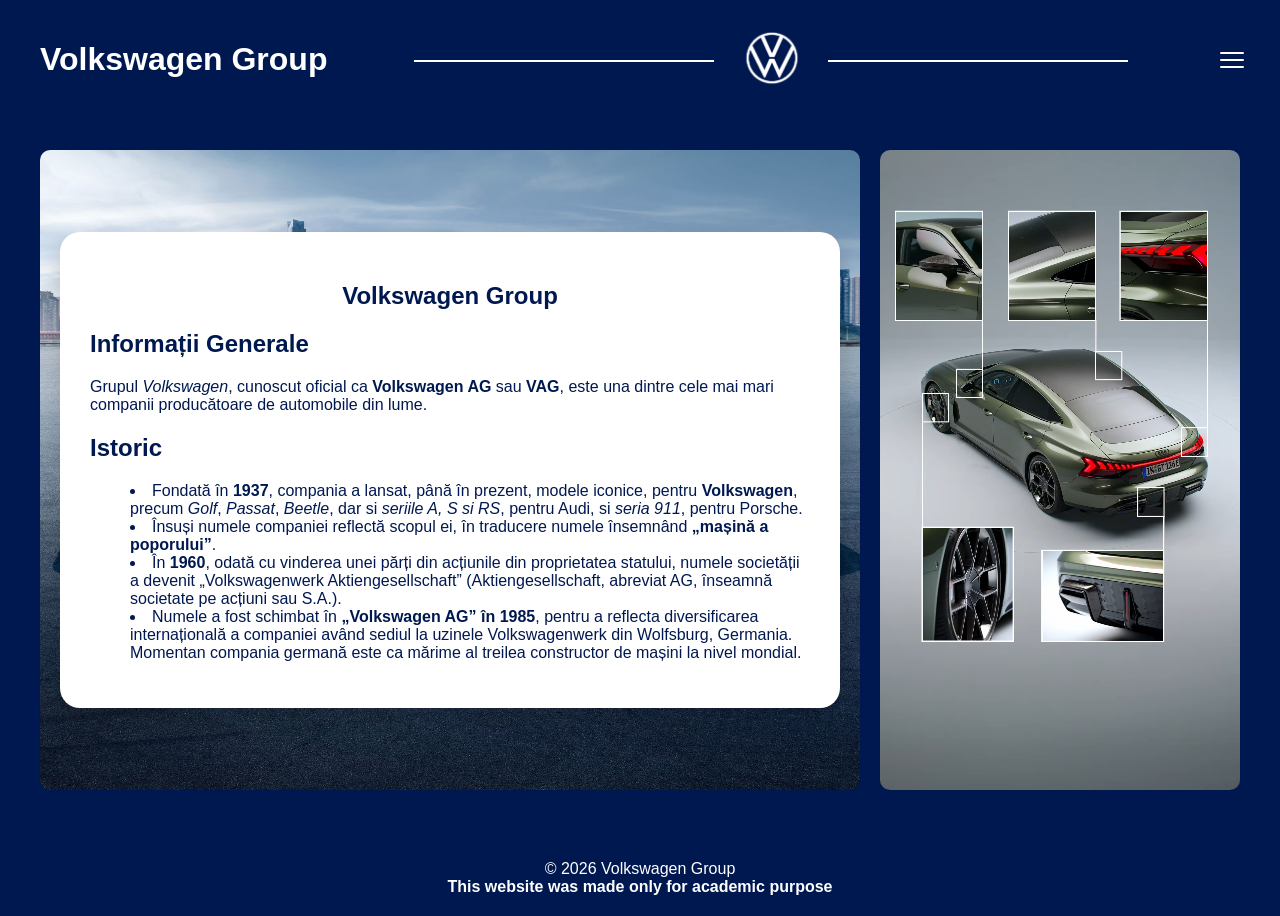
==== continut/index.html @ b28b8e88 "update" ====
<!DOCTYPE html>
<html lang="ro">
<head>
    <meta charset="UTF-8">
    <title>Volkswagen Group</title>
    <link rel="stylesheet" href="css/stil.css">
    <link rel="stylesheet" href="css/inregistrare.css">
</head>
<body onload="actualizareNav(); schimbaContinut('acasa');">
    <header>
        <a style="cursor:pointer;" onclick="schimbaContinut('acasa')"><h1>Volkswagen Group</h1></a>
        <div class="logo">
            <a style="cursor:pointer;" onclick="schimbaContinut('acasa')">
                <img src="imagini/Volkswagen-Logo.png" alt="Logo">
            </a>
        </div>
        <button class="hamburger" id="nav-btn">
            <span></span><span></span><span></span>
        </button>
    </header>

    <nav id="nav-menu">
        <a style="cursor:pointer;" onclick="schimbaContinut('acasa')">Acasă</a>
        <a style="cursor:pointer;" onclick="schimbaContinut('despre')">Despre</a>
        <a style="cursor:pointer;" onclick="schimbaContinut('video')">Video</a>
        <a style="cursor:pointer;" onclick="schimbaContinut('inregistreaza', 'js/inregistrare.js', 'initInregistrare')">Înregistrează</a>
        <a style="cursor:pointer;" onclick="schimbaContinut('invat', 'js/script.js', 'initPaginaInvat')">Învăț</a>
        <a style="cursor:pointer;" onclick="schimbaContinut('desen')">Desen</a>
        <a style="cursor:pointer;" onclick="schimbaContinut('persoane', 'js/persoane.js', 'incarcaPersoane')">Persoane</a>
        <a style="cursor:pointer;" onclick="schimbaContinut('verifica', 'js/verifica.js')">Verifică</a>
    </nav>

    <main id="continut">
    </main>

    <footer>
        &#169; 2026 Volkswagen Group<br>
        <strong>This website was made only for academic purpose</strong>
    </footer>

    <script src="js/script.js"></script>
</body>
</html>
---- continut/css/stil.css ----
/* ==== GENERAL ==== */
* {
    box-sizing: border-box;
}

@font-face 
{
    font-family: 'VW Text';
    src: url('/font/VWHead-Regular.otf') format('opentype');
    font-weight: normal;
    font-style: normal;
}

* 
{
    font-family: 'VW Text', sans-serif;
}

/* ---- header ---- */
header 
{
    display: flex;
    align-items: center;
    justify-content: space-between;
    padding: 15px 25px;
    color: white;
    position: sticky;
    top: 0;
    z-index: 1000;
    background-color: rgba(0, 24, 80);
}

header h1 
{
    margin-left: 10px;
}

.logo 
{
    position: relative;
    display: flex;
    align-items: center;
}

.logo img 
{
    height: 60px;
    padding: 0 20px;
}

.logo::before, 
.logo::after 
{
    content: "";
    position: absolute;
    top: 50%;
    width: 300px;
    height: 2px;
    background: white;
}

.logo::before 
{
    right: 100%;
}

.logo::after 
{
    left: 100%;
}

/* ---- hamburger ---- */
.hamburger 
{
    background: none;
    border: none;
    cursor: pointer;
    display: flex;
    flex-direction: column;
    gap: 5px;
    padding: 6px;
    border-radius: 6px;
    transition: background 0.2s;
}

.hamburger:hover 
{
    background: rgba(255, 255, 255, 0.1);
}

.hamburger span 
{
    display: block;
    width: 24px;
    height: 2px;
    background: white;
    border-radius: 2px;
    transition: transform 0.3s, opacity 0.3s;
}

.hamburger.open span:nth-child(1) 
{
    transform: translateY(7px) rotate(45deg);
}

.hamburger.open span:nth-child(2) 
{
    opacity: 0;
}

.hamburger.open span:nth-child(3) 
{
    transform: translateY(-7px) rotate(-45deg);
}

/* ---- nav ---- */
nav 
{
    background-color: rgb(0, 18, 60);
    display: flex;
    align-items: center;
    justify-content: center;
    gap: 8px;
    padding: 0 20px;
    height: 0;
    overflow: hidden;
    transition: height 0.3s ease;
    position: sticky;
    top: 70px;
    z-index: 999;
}

nav.open 
{
    height: 44px;
}

nav a 
{
    color: rgba(255, 255, 255, 0.75);
    text-decoration: none;
    font-size: 14px;
    padding: 6px 14px;
    border-radius: 4px;
    transition: background 0.2s, color 0.2s;
    white-space: nowrap;
}

nav a:hover 
{
    background: rgba(255, 255, 255, 0.1);
    transition: ease-in-out 0.3s;
    color: white;
}

nav a.active 
{
    color: white;
    border-bottom: 2px solid white;
}

/* ---- body ---- */
body 
{
    background-color: rgba(0, 24, 80);
    color: rgba(0, 24, 80);
    margin: 0;
    padding: 5px;
}

/* ---- main layout ---- */
main, section.RegMain
{
    display: flex;
    gap: 5px;
    padding: 15px;
}

/* ---- sidebar ---- */
.LeftAside, .RightAside
{
    display: flex;
    flex-direction: column;
    gap: 20px;
    flex: 1;
}

.LeftAside img, .RightAside img
{
    width: 100%;
    height: 100%;
}

.LeftAside, 
.RightAside, 
.aside-menu 
{
    background-color: #f0f0f0;
    padding: 15px;
    border-radius: 10px;
    height: fit-content;
}

aside ul 
{
    list-style: none;
    padding: 0;
}

aside li 
{
    margin-bottom: 10px;
}

aside a 
{
    color: #001850;
    text-decoration: none;
    font-weight: bold;
}

/* ---- links ---- */
a 
{
    text-decoration: none;
    color: inherit;
}

/* ---- footer ---- */
footer 
{
    text-align: center;
    padding: 15px;
    background-color: rgba(0, 24, 80);
    color: white;
    margin-top: 20px;
    border-radius: 10px 10px 0 0;
}

/* ==== DESPRE ==== */
.flags 
{
    height: 30px;
    display: flex;
    justify-content: center;
}

.AboutContent 
{
    display: flex;
    margin: 10px auto;
    width: 95%;
    justify-content: center;
    flex: 1;
    background-color: #fff;
    border-radius: 15px;
    padding: 5px;
}

.AboutVAG 
{
    max-width: 800px;
    width: 100%;
    text-align: center;
}

.AboutVAG table 
{
    border-collapse: collapse;
    margin: 20px auto;
    width: 60%;
}

.AboutVAG table td 
{
    padding: 8px;
    text-align: left;
}

.continut section 
{
    margin-bottom: 25px;
}

.continut h2 
{
    color: #001850;
}

section h1, 
.AboutContent h1 
{
    text-align: center;
}

ol {
    padding-left: 0;
}

li {
    list-style-position: inside;
}

/* ==== INVAT ==== */
#sectiune_info, 
#sectiune_video, 
#sectiune_exercitii 
{
    background-color: #fff;
    margin: 10px;
    padding: 10px;
    border-radius: 30px;
}

/* ==== VIDEO CARDS ==== */
.VideoAbout
{
    background-color: #FFFFFF;
    border-radius: 10px;
    width: 100%;
}

.VideoAbout h1
{
    padding: 20px;
}

.video 
{
    display: flex;
    justify-content: center;
    gap: 20px;
    flex-wrap: wrap;
}

.video div 
{
    background-color: #fff;
    border-radius: 20px;
    padding: 20px;
    box-shadow: 0 10px 25px rgba(0,0,0,0.2);
    transition: 0.3s;
    z-index: 1;
    margin-bottom: 20px;
}

/* ==== NTH-CHILD SPECIFIC WIDTHS ==== */
.video div:nth-child(1) { width: 300px; z-index:1; }
.video div:nth-child(2) { width: 400px; z-index:1; }
.video div:nth-child(3) { width: 250px; z-index:1; }
.video div:nth-child(4) { width: 500px; z-index:1; }

.video div:nth-child(1):hover,
.video div:nth-child(2):hover,
.video div:nth-child(3):hover,
.video div:nth-child(4):hover
{
    transform: scale(1.03);
    box-shadow: 0 10px 25px rgba(0,24,80,0.4);
    z-index: 2;
}

.video iframe 
{
    width: 100%;
    height: 200px;
    border-radius: 10px;
}

/* ==== INDEX ==== */
.indexVW, 
.indexAside 
{
    margin: 0;
}

.indexVW 
{
    flex: 1;
    background: url("../imagini/VolkswagenGroupV2.jpg") center/cover no-repeat;
    padding: 0;
    transition: 1s ease-in-out;
}

.indexAside 
{
    width: 30%;
    min-width: 200px;
    border-radius: 10px;
    display: flex;
    flex-direction: column;
}

.indexAside video 
{
    width: 100%;
    height: 100%;
    object-fit: cover;
    border-radius: 10px;
}

@keyframes growHover 
{
    0% 
    {
        transform: scale(1);
        box-shadow: 0 5px 15px rgba(255,255,255,0);
        z-index: 1;
    }

    100% 
    {
        transform: scale(1.03);
        box-shadow: 0 15px 30px rgba(255,255,255,0.1);
        z-index: 2;
    }
}

.indexVW:hover, 
.indexAside video:hover 
{
    animation: growHover 0.3s forwards;
}

/* ==== CARDS ==== */
.card 
{
    background-color: #fff;
    border-radius: 20px;
    padding: 30px;
    width: 70%;
    max-width: 900px;
    box-shadow: 0 10px 25px rgba(0,0,0,0.2);
    flex: 1;
}

.card h1, 
.card h2 
{
    color: #001850;
}

/* ==== PRINCIPAL ==== */
.principal 
{
    display: flex;
    gap: 20px;
    padding: 20px;
    align-items: stretch;
}

.principal section 
{
    border-radius: 10px;
    display: flex;
    justify-content: center;
    align-items: center;
    padding: 20px;
}

/* ==== REGISTRATION ==== */
.RegMain 
{
    gap: 20px;
}

.center 
{
    flex: 2;
    display: flex;
    flex-direction: column;
    align-items: center;
}

.LeftAside h1, .RightAside h1, .RegTitle h1
{
    align-items: baseline;
}

.RegTitle, .RegContent
{
    width: 100%;
}

.RegTitle 
{
    background-color: #fff;
    border-radius: 15px;
    padding: 20px 5px;
    text-align: center;
    margin-bottom: 15px;
}

.RegContent 
{
    display: flex;
    justify-content: center;
    background-color: #fff;
    border-radius: 15px;
    padding: 20px 40px;
    max-width: 900px;
    box-shadow: 0 10px 25px rgba(0,24,80,0.2);
    flex-direction: column;
    gap: 10px;
    align-items: center;
}

.RegContent h2 
{
    color: #001850;
    margin-bottom: 15px;
    font-size: 22px;
    border-bottom: 2px solid #001850;
    padding-bottom: 5px;
}

.RegContent input, 
.RegContent select, 
.RegContent textarea 
{
    width: 100%;
    padding: 10px 12px;
    margin: 5px 0 15px;
    border: 1px solid #ccc;
    border-radius: 8px;
    font-size: 16px;
    box-sizing: border-box;
    transition: border-color 0.3s ease, box-shadow 0.3s ease, transform 0.2s ease;
}

.RegContent input:focus, 
.RegContent select:focus, 
.RegContent textarea:focus 
{
    border-color: #001850;
    outline: none;
    box-shadow: 0 0 5px rgba(0,24,80,0.3);
    transform: scaleX(1.01);
}

/* CSS3 - Custom outline on focus-visible */
.RegContent input:focus-visible,
.RegContent select:focus-visible,
.RegContent textarea:focus-visible
{
    outline: 3px solid rgba(0, 71, 171, 0.4);
    outline-offset: 2px;
}

.RegContent button 
{
    color: #fff;
    border: none;
    padding: 12px 25px;
    border-radius: 10px;
    font-size: 18px;
    cursor: pointer;
    transition: transform 0.2s ease, box-shadow 0.2s ease;
    align-self: center;
}

.checkbox-container
{
    display: flex;
    justify-content: start;
    gap: 8px;
}

.checkbox-container input 
{
    width: auto;
    margin: 5px;
}

/* CSS3 - Animated shimmer gradient on active submit button */
@keyframes shimmer 
{
    0%   { background-position: -200% center; }
    100% { background-position: 200% center; }
}

.RegContent button:not(:disabled) 
{
    background: linear-gradient(
        270deg,
        #001850,
        #0047ab,
        #001850,
        #0047ab
    );
    background-size: 300% auto;
    animation: shimmer 3s linear infinite;
}

/* Pseudo-class :hover on active button */
.RegContent button:not(:disabled):hover
{
    transform: translateY(-2px) scale(1.03);
    box-shadow: 0 8px 20px rgba(0, 24, 80, 0.35);
}

/* Pseudo-class :active on button */
.RegContent button:not(:disabled):active
{
    transform: translateY(0) scale(0.98);
    box-shadow: 0 2px 6px rgba(0, 24, 80, 0.2);
}

.RegContent button:disabled 
{
    background-color: #ccc;
    cursor: not-allowed;
}

textarea 
{
    resize: vertical;
}

/* Pseudo-element ::before on h2 inside form - decorative color bar */
.RegContent h2::before 
{
    content: "";
    display: inline-block;
    width: 6px;
    height: 1em;
    background: linear-gradient(180deg, #0047ab, #001850);
    border-radius: 3px;
    margin-right: 10px;
    vertical-align: middle;
}

/* Pseudo-element ::after - gradient separator after .FirstReg */
.FirstReg::after 
{
    content: "";
    display: block;
    width: 60%;
    height: 2px;
    background: linear-gradient(90deg, transparent, #001850, transparent);
    margin: 25px auto 20px;
    border-radius: 2px;
}

/* Pseudo-class :focus-within on field groups */
.FirstReg:focus-within,
.SecondReg:focus-within 
{
    box-shadow: 0 0 0 3px rgba(0, 71, 171, 0.12);
    border-radius: 12px;
    transition: box-shadow 0.3s ease;
}

/* Pseudo-classes :valid and :invalid on inputs */
.RegContent input:not([type="color"]):not([type="range"]):not([type="checkbox"]):valid 
{
    border-color: #2e7d32;
}

.RegContent input:not([type="color"]):not([type="range"]):not([type="checkbox"]):invalid:not(:placeholder-shown) 
{
    border-color: #c62828;
    box-shadow: 0 0 4px rgba(198, 40, 40, 0.3);
}

/* Labels - general styling */
.RegContent label:not(.checkbox-container) 
{
    display: block;
    font-size: 13px;
    font-weight: 600;
    color: #001850;
    margin-bottom: 3px;
    margin-top: 10px;
    letter-spacing: 0.4px;
    text-transform: uppercase;
}

/* Pseudo-element ::after on labels inside FirstReg - required asterisk */
.FirstReg label:not(.checkbox-container)::after 
{
    content: " *";
    color: #c62828;
    font-size: 12px;
}

/* CSS3 - fadeInUp animation on page load */
@keyframes fadeInUp 
{
    from 
    {
        opacity: 0;
        transform: translateY(30px);
    }
    to 
    {
        opacity: 1;
        transform: translateY(0);
    }
}

.RegTitle 
{
    animation: fadeInUp 0.6s ease 0.15s both;
}

.RegContent 
{
    animation: fadeInUp 0.6s ease 0.15s both;
}

/* CSS3 - Text gradient on h1 title */
.RegTitle h1 
{
    background: linear-gradient(90deg, #aab5cf 0%, #18326e 50%, #001850 100%);
    -webkit-background-clip: text;
    -webkit-text-fill-color: transparent;
    background-clip: text;
    text-shadow: none;
    font-size: 32px;
}

/* CSS3 - Filter and transition on aside images */
.LeftAside img,
.RightAside img 
{
    filter: brightness(0.95) saturate(0.9);
    transition: filter 0.4s ease, transform 0.4s ease;
    border-radius: 10px;
    object-fit: cover;
}

/* Pseudo-class :hover on aside images */
.LeftAside:hover img,
.RightAside:hover img 
{
    filter: brightness(1.05) saturate(1.1);
    transform: scale(1.02);
}

/* CSS3 - Styled range input */
input[type="range"] 
{
    -webkit-appearance: none;
    appearance: none;
    height: 6px;
    background: linear-gradient(90deg, #0047ab, #ccd6f6);
    border-radius: 3px;
    outline: none;
    padding: 0;
    margin: 10px 0 15px;
    border: none;
    box-shadow: none;
}

input[type="range"]::-webkit-slider-thumb 
{
    -webkit-appearance: none;
    appearance: none;
    width: 18px;
    height: 18px;
    border-radius: 50%;
    background: #001850;
    cursor: pointer;
    transition: transform 0.2s ease, background 0.2s ease;
    box-shadow: 0 2px 6px rgba(0, 24, 80, 0.4);
}

input[type="range"]::-webkit-slider-thumb:hover 
{
    transform: scale(1.3);
    background: #0047ab;
}

input[type="range"]::-moz-range-thumb 
{
    width: 18px;
    height: 18px;
    border: none;
    border-radius: 50%;
    background: #001850;
    cursor: pointer;
    box-shadow: 0 2px 6px rgba(0, 24, 80, 0.4);
}

/* Color input */
input[type="color"] 
{
    padding: 2px;
    height: 42px;
    width: 60px;
    cursor: pointer;
    border-radius: 8px;
    border: 1px solid #ccc;
    transition: transform 0.2s ease;
}

input[type="color"]:hover 
{
    transform: scale(1.05);
}

/* Form structure */
.FirstReg,
.SecondReg 
{
    padding: 15px;
    width: 100%;
}

.RegContent form 
{
    width: 100%;
}

/* ==== DESEN ==== */
.DesenMain {
    display: flex;
    flex-direction: column;
    align-items: center;
    justify-content: center;
    overflow: hidden;
    width: 100%;
}

/* ==== INVAT PAGE ==== */

/* Main layout for invat.html */
.main-layout 
{
    display: flex;
    gap: 20px;
    padding: 15px;
    align-items: flex-start;
}

/* Aside menu */
.aside-menu 
{
    background-color: #f0f0f0;
    padding: 15px;
    border-radius: 10px;
    min-width: 180px;
    position: sticky;
    top: 120px;
}

.aside-menu h3 
{
    color: #001850;
    margin-bottom: 10px;
    font-size: 15px;
    text-transform: uppercase;
    letter-spacing: 0.5px;
    border-bottom: 2px solid #001850;
    padding-bottom: 6px;
}

.menu-list 
{
    list-style: none;
    padding: 0;
    margin: 0;
    display: flex;
    flex-direction: column;
    gap: 6px;
}

.menu-list a 
{
    display: block;
    padding: 8px 12px;
    border-radius: 6px;
    color: #001850;
    font-weight: 600;
    font-size: 13px;
    text-decoration: none;
    transition: background 0.5s, color 0.2s;
}

.menu-list a:hover 
{
    background: #001850;
    color: #fff;
}

/* Content area */
.continut 
{
    flex: 1;
    display: flex;
    flex-direction: column;
    gap: 25px;
}

/* Shared section style */
#sectiune_info,
#sectiune_canvas,
#sectiune_tabel 
{
    background-color: #fff;
    border-radius: 20px;
    padding: 30px;
    box-shadow: 0 4px 20px rgba(0,24,80,0.12);
}

.sectiune-titlu 
{
    color: #001850;
    font-size: 22px;
    margin-bottom: 20px;
    padding-bottom: 8px;
    border-bottom: 2px solid #001850;
}

/* Section 1 - Info grid */
.info-grid 
{
    display: grid;
    grid-template-columns: 1fr 1fr;
    gap: 12px;
}

.info-card 
{
    background: #f8f9fc;
    border-radius: 10px;
    padding: 14px 18px;
    border-left: 4px solid #001850;
}

.info-card .info-label 
{
    font-size: 11px;
    font-weight: 700;
    text-transform: uppercase;
    letter-spacing: 0.8px;
    color: #666;
    margin-bottom: 4px;
}

.info-card .info-value 
{
    font-size: 14px;
    color: #001850;
    font-weight: 600;
    word-break: break-all;
}

#oraCurenta 
{
    font-size: 22px;
    font-weight: 700;

    background: linear-gradient(90deg, #455b8f 0%, #18326e 50%, #001850 100%);
    -webkit-background-clip: text;
    -webkit-text-fill-color: transparent;

    background-clip: text;
    color: transparent;
}

/* Section 2 - Canvas controls */
.canvas-controls 
{
    display: flex;
    flex-wrap: wrap;
    gap: 16px;
    align-items: center;
    margin-bottom: 16px;
    background: #f8f9fc;
    padding: 14px 18px;
    border-radius: 10px;
}

.canvas-controls label 
{
    font-size: 13px;
    font-weight: 600;
    color: #001850;
    display: flex;
    align-items: center;
    gap: 8px;
}

.canvas-controls input[type="color"] 
{
    width: 40px;
    height: 34px;
    padding: 2px;
    border-radius: 6px;
    border: 1px solid #ccc;
    cursor: pointer;
}

.canvas-controls button 
{
    padding: 8px 18px;
    border: none;
    border-radius: 8px;
    background: #001850;
    color: #fff;
    font-size: 13px;
    font-weight: 600;
    cursor: pointer;
    transition: background 0.2s, transform 0.15s;
}

.canvas-controls button:hover 
{
    background: #0047ab;
    transform: translateY(-1px);
}

.canvas-hint 
{
    font-size: 12px;
    color: #888;
    margin-bottom: 10px;
}

#desenCanvas 
{
    display: block;
    width: 100%;
    max-width: 800px;
    border: 2px solid #001850;
    border-radius: 12px;
    cursor: crosshair;
    background: #fff;
}

/* Section 3 - Table controls */
.tabel-controls 
{
    display: flex;
    flex-wrap: wrap;
    gap: 14px;
    align-items: center;
    margin-bottom: 20px;
    background: #f8f9fc;
    padding: 14px 18px;
    border-radius: 10px;
}

.tabel-controls label 
{
    font-size: 13px;
    font-weight: 600;
    color: #001850;
    display: flex;
    align-items: center;
    gap: 8px;
}

.tabel-controls input[type="number"] 
{
    width: 70px;
    padding: 7px 10px;
    border: 1px solid #ccc;
    border-radius: 8px;
    font-size: 14px;
}

.tabel-controls input[type="color"] 
{
    width: 40px;
    height: 34px;
    padding: 2px;
    border-radius: 6px;
    border: 1px solid #ccc;
    cursor: pointer;
}

.tabel-controls button 
{
    padding: 8px 18px;
    border: none;
    border-radius: 8px;
    background: #001850;
    color: #fff;
    font-size: 13px;
    font-weight: 600;
    cursor: pointer;
    transition: background 0.2s, transform 0.15s;
}

.tabel-controls button:hover 
{
    background: #0047ab;
    transform: translateY(-1px);
}

.tabel-wrapper 
{
    overflow-x: auto;
}

#tabelMasini 
{
    border-collapse: collapse;
    width: 100%;
    font-size: 14px;
}

#tabelMasini th 
{
    background: #001850;
    color: #fff;
    padding: 10px 14px;
    text-align: left;
}

#tabelMasini td 
{
    padding: 9px 14px;
    border: 1px solid #ddd;
}

#tabelMasini tr:nth-child(even) td 
{
    background: #f5f7fb;
}

.tabel-msg 
{
    font-size: 12px;
    color: #c62828;
    min-height: 18px;
    margin-top: 6px;
}

.mainVerif {
    display: flex;
    justify-content: center;
    align-items: center;
    min-height: 100vh;
    flex: 1;
    padding: 20px;
}

.continutVerif {
    width: 100%;
    display: flex;
    justify-content: center;
}

#sectiune_verifica {
    background-color: #fff;
    border-radius: 20px;
    padding: 30px;
    box-shadow: 0 4px 20px rgba(0,24,80,0.12);
    width: 100%;
    max-width: 500px;
}

.RegContentVerif {
    display: flex;
    flex-direction: column;
    gap: 10px;
}

.FirstRegVerif,
.SecondRegVerif {
    width: 100%;
    display: flex;
    flex-direction: column;
}

.RegContentVerif label {
    font-size: 13px;
    font-weight: 600;
    color: #001850;
    margin-top: 10px;
    margin-bottom: 3px;
}

.RegContentVerif input {
    width: 100%;
    padding: 10px 12px;
    border: 1px solid #ccc;
    border-radius: 8px;
    font-size: 16px;
    transition: 0.2s;
}

.RegContentVerif input:focus {
    border-color: #001850;
    outline: none;
    box-shadow: 0 0 5px rgba(0,24,80,0.3);
}

.RegContentVerif button {
    margin-top: 10px;
    padding: 12px 20px;
    border: none;
    border-radius: 10px;
    background: #001850;
    color: #fff;
    font-size: 16px;
    cursor: pointer;
    transition: 0.2s;
}

.RegContentVerif button:hover {
    background: #0047ab;
    transform: translateY(-2px);
}

#ver-rezultat {
    margin-top: 18px;
    padding: 14px 20px;
    border-radius: 10px;
    font-size: 15px;
    font-weight: 600;
    text-align: center;
    display: none;
}

@keyframes verifShimmer {
    0% {
        background-position: 0 0;
    }
    100% {
        background-position: 200% 0;
    }
}

.RegContentVerif button {
    background: linear-gradient(
        110deg,
        #001850 0%,
        #0047ab 25%,
        #ffffff 50%,
        #0047ab 75%,
        #001850 100%
    );

    background-size: 200% 100%;
    animation: verifShimmer 3s linear infinite;
}

.RegContentVerif button:hover {
    transform: translateY(-2px);
    box-shadow: 0 8px 20px rgba(0, 24, 80, 0.35);
}

.RegContentVerif button:active {
    transform: translateY(0) scale(0.98);
}


/* ==== MEDIA QUERY ==== */
@media only screen and (max-width: 1200px) 
{
    * {
        box-sizing: border-box;
    }

    header a > h1 
    {
        display: none;
    }

    .logo img 
    {
        padding: 0;
        margin: 0;
    }

    .logo::before 
    {
        display: none;
    }

    .logo::after 
    {
        display: none;
    }

    .logo 
    {
        flex: 1;
        justify-content: flex-start;
    }

    nav {
        display: flex;
        flex-wrap: wrap;
        padding: 0 10px;
        overflow: hidden;
    }

    nav.open{
        height: 80px;
    }
    nav.active{
        transition: height 0.3s ease-in-out;
    }

    .RegMain {
        display: flex;
        flex-direction: column;
        align-items: center;
        padding: 10px;
        width: 100%;
    }

    .center {
        width: 100%;
        max-width: 900px;
        margin: 0 auto;
        display: flex;
        flex-direction: column;
        align-items: center;
    }

    .RegTitle, 
    .RegContent {
        width: 100%;
        max-width: 600px;
        box-sizing: border-box;
    }

    .RegTitle h1 {
        font-size: 32px !important;
        text-align: center;
        width: 100%;
    }

    .LeftAside 
    {
        display: none;
    }

    .RightAside 
    {
        display: none;
    }


    .RegTitle
    {
        width: 100%;
    }
    
    .RegContent
    {
        width: 100%;
    }

    .RegTitle h1 
    {
        font-size: 40px !important;
    }

    .principal 
    {
        flex-wrap: wrap;
        gap: 20px;
    }

    .indexVW 
    {
        width: 95%;
        margin-bottom: 20px;
        z-index: 1;
    }

    .indexAside 
    {
        width: 100%;
        justify-content: center;
        margin: 0 auto;
        z-index: 1;
    }

    .indexVW:hover 
    {
        animation: none !important;
        transform: none !important;
        box-shadow: none !important;
        z-index: 1 !important;
    }

    .indexAside
    {
        box-shadow: none !important;
    }

    .indexAside video:hover 
    {
        animation: none !important;
        transform: none !important;
        box-shadow: none !important;
        z-index: 1 !important;
    }

    .indexAside video 
    {
        width: 100%;
        height: auto;
        border-radius: 10px;
    }

    .AboutContent 
    {
        height: 100%;
    }

    .video iframe 
    {
        width: 100%;
        height: 300px;
    }

    /* nth-child on mobile */
    .video div:nth-child(1),
    .video div:nth-child(2),
    .video div:nth-child(3),
    .video div:nth-child(4) 
    {
        width: 500px;
        z-index: 1;
    }

    .video div:hover 
    {
        transform: none !important;
        box-shadow: none !important;
        z-index: 1 !important;
    }

    .main-layout
    {
        display: flex;
        flex-direction: column;
    }

    .aside-menu h3
    {
        text-align: center;
    }

    .aside-menu
    {
        width: 100%;
        font-size: 20px;
        border-radius: 30px;
        position: static;
    }

    .aside-menu{
        text-align: center;
    }

    .continut
    {
        width: 100%;
    }

    .DesenMain
    {
        width: 100%;
    }

    .info-grid 
    {
        grid-template-columns: 1fr;
    }
}
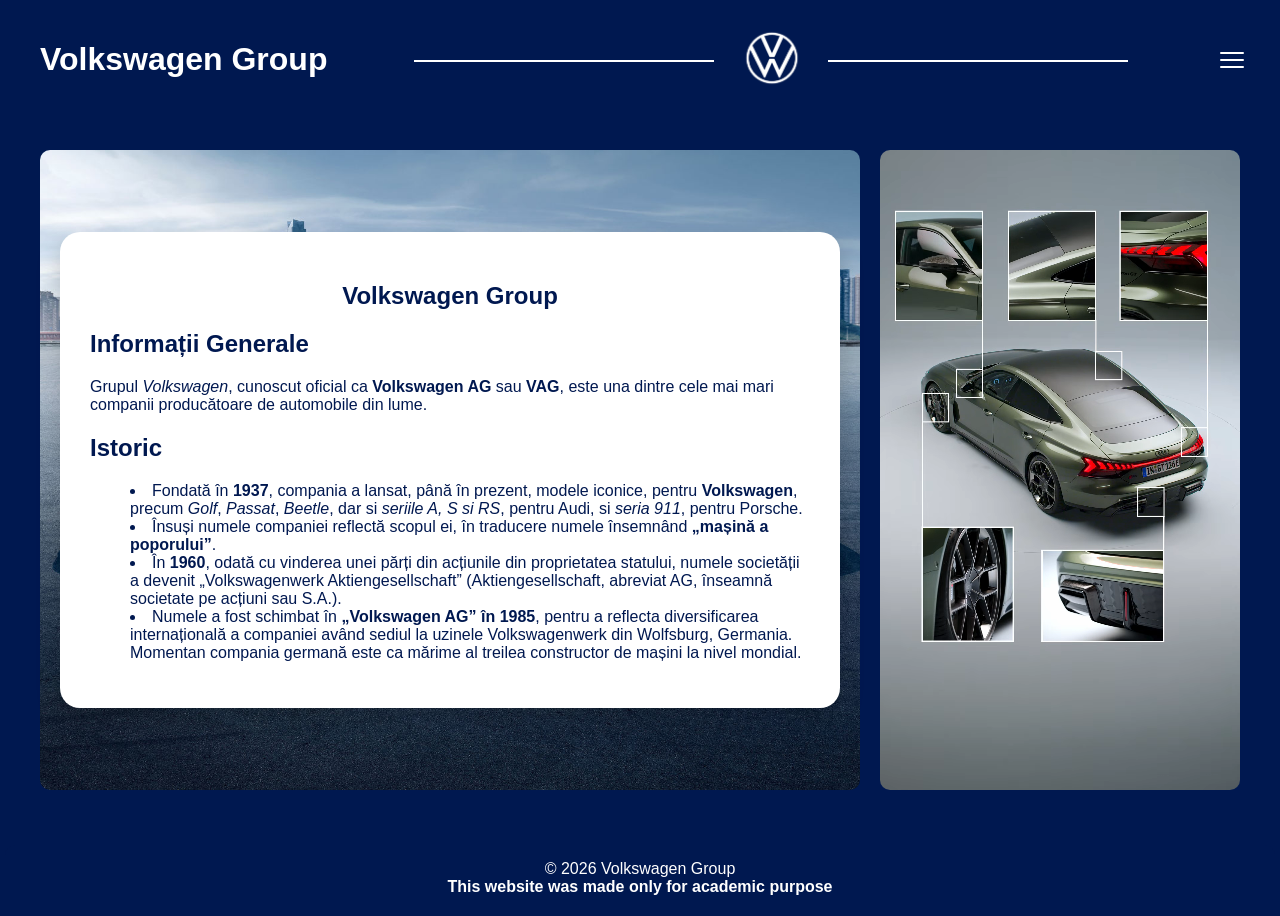
==== commit 2a028e44: "nou update" ====
--- a/continut/index.html
+++ b/continut/index.html
@@ -3,8 +3,8 @@
 <head>
     <meta charset="UTF-8">
     <title>Volkswagen Group</title>
+    <link rel="icon" href="imagini/favicon-32x32.png" type="image/png">
     <link rel="stylesheet" href="css/stil.css">
-    <link rel="stylesheet" href="css/inregistrare.css">
 </head>
 <body onload="actualizareNav(); schimbaContinut('acasa');">
     <header>
@@ -23,11 +23,12 @@
         <a style="cursor:pointer;" onclick="schimbaContinut('acasa')">Acasă</a>
         <a style="cursor:pointer;" onclick="schimbaContinut('despre')">Despre</a>
         <a style="cursor:pointer;" onclick="schimbaContinut('video')">Video</a>
-        <a style="cursor:pointer;" onclick="schimbaContinut('inregistreaza', 'js/inregistrare.js', 'initInregistrare')">Înregistrează</a>
+        <a style="cursor:pointer;" onclick="schimbaContinut('inregistreaza', 'js/script.js', 'initInregistrare')">Înregistrează</a>
         <a style="cursor:pointer;" onclick="schimbaContinut('invat', 'js/script.js', 'initPaginaInvat')">Învăț</a>
         <a style="cursor:pointer;" onclick="schimbaContinut('desen')">Desen</a>
         <a style="cursor:pointer;" onclick="schimbaContinut('persoane', 'js/persoane.js', 'incarcaPersoane')">Persoane</a>
         <a style="cursor:pointer;" onclick="schimbaContinut('verifica', 'js/verifica.js')">Verifică</a>
+        <a style="cursor:pointer;" onclick="schimbaContinut('cumparaturi', 'js/cumparaturi.js', 'initCumparaturi')">Cumpărături</a>
     </nav>
 
     <main id="continut">
--- a/continut/css/stil.css
+++ b/continut/css/stil.css
@@ -1,24 +1,41 @@
-/* ==== GENERAL ==== */
-* {
-    box-sizing: border-box;
-}
-
-@font-face 
-{
+/* -------------------------------------------------*/
+/* 
+    Ca sa fie mai usor de gasit css-ul pt pagini:
+            linia 8: GENERAL
+            linia 151: DESPRE
+            linia 198: ACASA
+            linia 258: VIDEO
+            linia 299: INREGISTRARE
+            linia 546: DESEN
+            linia 557: INVAT
+            linia 792: VERIFICA
+            linia 884: CUMPARATURI
+            linia 997: MEDIA QUERIES
+*/
+/* --------------------------------------------------*/
+
+
+
+/* ==================== GENERAL ===================== */
+@font-face {
     font-family: 'VW Text';
     src: url('/font/VWHead-Regular.otf') format('opentype');
     font-weight: normal;
     font-style: normal;
 }
 
-* 
-{
+* {
+    box-sizing: border-box;
     font-family: 'VW Text', sans-serif;
 }
 
+a {
+    text-decoration: none;
+    color: inherit;
+}
+
 /* ---- header ---- */
-header 
-{
+header {
     display: flex;
     align-items: center;
     justify-content: space-between;
@@ -27,30 +44,26 @@
     position: sticky;
     top: 0;
     z-index: 1000;
-    background-color: rgba(0, 24, 80);
-}
-
-header h1 
-{
+    background-color: #001850;
+}
+
+header h1 {
     margin-left: 10px;
 }
 
-.logo 
-{
+.logo {
     position: relative;
     display: flex;
     align-items: center;
 }
 
-.logo img 
-{
+.logo img {
     height: 60px;
     padding: 0 20px;
 }
 
-.logo::before, 
-.logo::after 
-{
+.logo::before,
+.logo::after {
     content: "";
     position: absolute;
     top: 50%;
@@ -59,19 +72,11 @@
     background: white;
 }
 
-.logo::before 
-{
-    right: 100%;
-}
-
-.logo::after 
-{
-    left: 100%;
-}
-
-/* ---- hamburger ---- */
-.hamburger 
-{
+.logo::before { right: 100%; }
+.logo::after  { left: 100%; }
+
+/* ---- hamburger simbol meniu ---- */
+.hamburger {
     background: none;
     border: none;
     cursor: pointer;
@@ -83,13 +88,9 @@
     transition: background 0.2s;
 }
 
-.hamburger:hover 
-{
-    background: rgba(255, 255, 255, 0.1);
-}
-
-.hamburger span 
-{
+.hamburger:hover { background: rgba(255,255,255,0.1); }
+
+.hamburger span {
     display: block;
     width: 24px;
     height: 2px;
@@ -98,24 +99,12 @@
     transition: transform 0.3s, opacity 0.3s;
 }
 
-.hamburger.open span:nth-child(1) 
-{
-    transform: translateY(7px) rotate(45deg);
-}
-
-.hamburger.open span:nth-child(2) 
-{
-    opacity: 0;
-}
-
-.hamburger.open span:nth-child(3) 
-{
-    transform: translateY(-7px) rotate(-45deg);
-}
+.hamburger.open span:nth-child(1) { transform: translateY(7px) rotate(45deg); }
+.hamburger.open span:nth-child(2) { opacity: 0; }
+.hamburger.open span:nth-child(3) { transform: translateY(-7px) rotate(-45deg); }
 
 /* ---- nav ---- */
-nav 
-{
+nav {
     background-color: rgb(0, 18, 60);
     display: flex;
     align-items: center;
@@ -130,15 +119,10 @@
     z-index: 999;
 }
 
-nav.open 
-{
-    height: 44px;
-}
-
-nav a 
-{
-    color: rgba(255, 255, 255, 0.75);
-    text-decoration: none;
+nav.open { height: 44px; }
+
+nav a {
+    color: rgba(255,255,255,0.75);
     font-size: 14px;
     padding: 6px 14px;
     border-radius: 4px;
@@ -146,244 +130,109 @@
     white-space: nowrap;
 }
 
-nav a:hover 
-{
-    background: rgba(255, 255, 255, 0.1);
-    transition: ease-in-out 0.3s;
-    color: white;
-}
-
-nav a.active 
-{
-    color: white;
-    border-bottom: 2px solid white;
-}
+nav a:hover { background: rgba(255,255,255,0.1); color: white; }
+nav a.active { color: white; border-bottom: 2px solid white; }
 
 /* ---- body ---- */
-body 
-{
-    background-color: rgba(0, 24, 80);
-    color: rgba(0, 24, 80);
+body {
+    background-color: #001850;
+    color: #001850;
     margin: 0;
     padding: 5px;
 }
 
 /* ---- main layout ---- */
-main, section.RegMain
-{
+main, section.RegMain {
     display: flex;
     gap: 5px;
     padding: 15px;
 }
 
-/* ---- sidebar ---- */
-.LeftAside, .RightAside
-{
-    display: flex;
-    flex-direction: column;
-    gap: 20px;
-    flex: 1;
-}
-
-.LeftAside img, .RightAside img
-{
-    width: 100%;
-    height: 100%;
-}
-
-.LeftAside, 
-.RightAside, 
-.aside-menu 
-{
-    background-color: #f0f0f0;
-    padding: 15px;
-    border-radius: 10px;
-    height: fit-content;
-}
-
-aside ul 
-{
-    list-style: none;
-    padding: 0;
-}
-
-aside li 
-{
-    margin-bottom: 10px;
-}
-
-aside a 
-{
-    color: #001850;
-    text-decoration: none;
-    font-weight: bold;
-}
-
-/* ---- links ---- */
-a 
-{
-    text-decoration: none;
-    color: inherit;
-}
-
 /* ---- footer ---- */
-footer 
-{
+footer {
     text-align: center;
     padding: 15px;
-    background-color: rgba(0, 24, 80);
+    background-color: #001850;
     color: white;
     margin-top: 20px;
     border-radius: 10px 10px 0 0;
 }
 
-/* ==== DESPRE ==== */
-.flags 
-{
+/* ==================== DESPRE ====================== */
+.flags {
     height: 30px;
     display: flex;
     justify-content: center;
 }
 
-.AboutContent 
-{
+.AboutContent {
     display: flex;
     margin: 10px auto;
     width: 95%;
     justify-content: center;
     flex: 1;
-    background-color: #fff;
+    background-color: rgba(255,255,255,0.95);
     border-radius: 15px;
     padding: 5px;
 }
 
-.AboutVAG 
-{
+.AboutVAG {
     max-width: 800px;
     width: 100%;
     text-align: center;
 }
 
-.AboutVAG table 
-{
+.AboutVAG table {
     border-collapse: collapse;
     margin: 20px auto;
     width: 60%;
 }
 
-.AboutVAG table td 
-{
+.AboutVAG table td {
     padding: 8px;
     text-align: left;
 }
 
-.continut section 
-{
-    margin-bottom: 25px;
-}
-
-.continut h2 
-{
-    color: #001850;
-}
-
-section h1, 
-.AboutContent h1 
-{
-    text-align: center;
-}
-
-ol {
-    padding-left: 0;
-}
-
-li {
-    list-style-position: inside;
-}
-
-/* ==== INVAT ==== */
-#sectiune_info, 
-#sectiune_video, 
-#sectiune_exercitii 
-{
-    background-color: #fff;
-    margin: 10px;
-    padding: 10px;
-    border-radius: 30px;
-}
-
-/* ==== VIDEO CARDS ==== */
-.VideoAbout
-{
-    background-color: #FFFFFF;
-    border-radius: 10px;
-    width: 100%;
-}
-
-.VideoAbout h1
-{
+.continut section { margin-bottom: 25px; }
+.continut h2 { color: #001850; }
+
+section h1,
+.AboutContent h1 { text-align: center; }
+
+ol  { padding-left: 0; }
+li  { list-style-position: inside; }
+
+
+/* =========================== ACASA ============================== */
+.principal {
+    display: flex;
+    gap: 20px;
     padding: 20px;
-}
-
-.video 
-{
+    align-items: stretch;
+}
+
+.principal section {
+    border-radius: 10px;
     display: flex;
     justify-content: center;
-    gap: 20px;
-    flex-wrap: wrap;
-}
-
-.video div 
-{
-    background-color: #fff;
-    border-radius: 20px;
+    align-items: center;
     padding: 20px;
-    box-shadow: 0 10px 25px rgba(0,0,0,0.2);
-    transition: 0.3s;
-    z-index: 1;
-    margin-bottom: 20px;
-}
-
-/* ==== NTH-CHILD SPECIFIC WIDTHS ==== */
-.video div:nth-child(1) { width: 300px; z-index:1; }
-.video div:nth-child(2) { width: 400px; z-index:1; }
-.video div:nth-child(3) { width: 250px; z-index:1; }
-.video div:nth-child(4) { width: 500px; z-index:1; }
-
-.video div:nth-child(1):hover,
-.video div:nth-child(2):hover,
-.video div:nth-child(3):hover,
-.video div:nth-child(4):hover
-{
-    transform: scale(1.03);
-    box-shadow: 0 10px 25px rgba(0,24,80,0.4);
-    z-index: 2;
-}
-
-.video iframe 
-{
-    width: 100%;
-    height: 200px;
-    border-radius: 10px;
-}
-
-/* ==== INDEX ==== */
-.indexVW, 
-.indexAside 
-{
-    margin: 0;
-}
-
-.indexVW 
-{
+}
+
+.indexVW {
     flex: 1;
     background: url("../imagini/VolkswagenGroupV2.jpg") center/cover no-repeat;
     padding: 0;
-    transition: 1s ease-in-out;
-}
-
-.indexAside 
-{
+    transition: transform 0.3s, box-shadow 0.3s;
+    
+}
+
+.indexVW:hover {
+    transform: scale(1.02);
+    box-shadow: 0 15px 30px rgba(255,255,255,0.1);
+}
+
+.indexAside {
     width: 30%;
     min-width: 200px;
     border-radius: 10px;
@@ -391,40 +240,17 @@
     flex-direction: column;
 }
 
-.indexAside video 
-{
+.indexAside video {
     width: 100%;
     height: 100%;
     object-fit: cover;
     border-radius: 10px;
-}
-
-@keyframes growHover 
-{
-    0% 
-    {
-        transform: scale(1);
-        box-shadow: 0 5px 15px rgba(255,255,255,0);
-        z-index: 1;
-    }
-
-    100% 
-    {
-        transform: scale(1.03);
-        box-shadow: 0 15px 30px rgba(255,255,255,0.1);
-        z-index: 2;
-    }
-}
-
-.indexVW:hover, 
-.indexAside video:hover 
-{
-    animation: growHover 0.3s forwards;
-}
-
-/* ==== CARDS ==== */
-.card 
-{
+    transition: transform 0.3s;
+}
+
+.indexAside video:hover { transform: scale(1.02); }
+
+.card {
     background-color: #fff;
     border-radius: 20px;
     padding: 30px;
@@ -434,56 +260,62 @@
     flex: 1;
 }
 
-.card h1, 
-.card h2 
-{
-    color: #001850;
-}
-
-/* ==== PRINCIPAL ==== */
-.principal 
-{
-    display: flex;
+.card h1, .card h2 { color: #001850; }
+
+/* ==== VIDEO CARDS ==== */
+.VideoAbout {
+    background-color: #fff;
+    border-radius: 10px;
+    width: 100%;
+}
+
+.VideoAbout h1 { padding: 20px; }
+
+.video {
+    display: flex;
+    justify-content: center;
     gap: 20px;
+    flex-wrap: wrap;
+}
+
+.video div {
+    background-color: #fff;
+    border-radius: 20px;
     padding: 20px;
-    align-items: stretch;
-}
-
-.principal section 
-{
-    border-radius: 10px;
-    display: flex;
-    justify-content: center;
-    align-items: center;
-    padding: 20px;
+    box-shadow: 0 10px 25px rgba(0,0,0,0.2);
+    transition: transform 0.2s, box-shadow 0.2s;
+    margin-bottom: 20px;
+}
+
+.video div:nth-child(1) { width: 300px; }
+.video div:nth-child(2) { width: 400px; }
+.video div:nth-child(3) { width: 250px; }
+.video div:nth-child(4) { width: 500px; }
+
+.video div:hover {
+    transform: scale(1.03);
+    box-shadow: 0 10px 25px rgba(0,24,80,0.4);
+}
+
+.video iframe {
+    width: 100%;
+    height: 200px;
+    border-radius: 10px;
 }
 
 /* ==== REGISTRATION ==== */
-.RegMain 
-{
-    gap: 20px;
-}
-
-.center 
-{
+.RegMain { gap: 20px; }
+
+.center {
     flex: 2;
     display: flex;
     flex-direction: column;
     align-items: center;
 }
 
-.LeftAside h1, .RightAside h1, .RegTitle h1
-{
-    align-items: baseline;
-}
-
-.RegTitle, .RegContent
-{
-    width: 100%;
-}
-
-.RegTitle 
-{
+.RegTitle, .RegContent { width: 100%; }
+
+.RegTitle {
     background-color: #fff;
     border-radius: 15px;
     padding: 20px 5px;
@@ -491,8 +323,15 @@
     margin-bottom: 15px;
 }
 
-.RegContent 
-{
+.RegTitle h1 {
+    background: linear-gradient(180deg, #aab5cf 0%, #18326e 50%, #001850 100%);
+    -webkit-background-clip: text;
+    -webkit-text-fill-color: transparent;
+    background-clip: text;
+    font-size: 32px;
+}
+
+.RegContent {
     display: flex;
     justify-content: center;
     background-color: #fff;
@@ -505,8 +344,7 @@
     align-items: center;
 }
 
-.RegContent h2 
-{
+.RegContent h2 {
     color: #001850;
     margin-bottom: 15px;
     font-size: 22px;
@@ -514,112 +352,7 @@
     padding-bottom: 5px;
 }
 
-.RegContent input, 
-.RegContent select, 
-.RegContent textarea 
-{
-    width: 100%;
-    padding: 10px 12px;
-    margin: 5px 0 15px;
-    border: 1px solid #ccc;
-    border-radius: 8px;
-    font-size: 16px;
-    box-sizing: border-box;
-    transition: border-color 0.3s ease, box-shadow 0.3s ease, transform 0.2s ease;
-}
-
-.RegContent input:focus, 
-.RegContent select:focus, 
-.RegContent textarea:focus 
-{
-    border-color: #001850;
-    outline: none;
-    box-shadow: 0 0 5px rgba(0,24,80,0.3);
-    transform: scaleX(1.01);
-}
-
-/* CSS3 - Custom outline on focus-visible */
-.RegContent input:focus-visible,
-.RegContent select:focus-visible,
-.RegContent textarea:focus-visible
-{
-    outline: 3px solid rgba(0, 71, 171, 0.4);
-    outline-offset: 2px;
-}
-
-.RegContent button 
-{
-    color: #fff;
-    border: none;
-    padding: 12px 25px;
-    border-radius: 10px;
-    font-size: 18px;
-    cursor: pointer;
-    transition: transform 0.2s ease, box-shadow 0.2s ease;
-    align-self: center;
-}
-
-.checkbox-container
-{
-    display: flex;
-    justify-content: start;
-    gap: 8px;
-}
-
-.checkbox-container input 
-{
-    width: auto;
-    margin: 5px;
-}
-
-/* CSS3 - Animated shimmer gradient on active submit button */
-@keyframes shimmer 
-{
-    0%   { background-position: -200% center; }
-    100% { background-position: 200% center; }
-}
-
-.RegContent button:not(:disabled) 
-{
-    background: linear-gradient(
-        270deg,
-        #001850,
-        #0047ab,
-        #001850,
-        #0047ab
-    );
-    background-size: 300% auto;
-    animation: shimmer 3s linear infinite;
-}
-
-/* Pseudo-class :hover on active button */
-.RegContent button:not(:disabled):hover
-{
-    transform: translateY(-2px) scale(1.03);
-    box-shadow: 0 8px 20px rgba(0, 24, 80, 0.35);
-}
-
-/* Pseudo-class :active on button */
-.RegContent button:not(:disabled):active
-{
-    transform: translateY(0) scale(0.98);
-    box-shadow: 0 2px 6px rgba(0, 24, 80, 0.2);
-}
-
-.RegContent button:disabled 
-{
-    background-color: #ccc;
-    cursor: not-allowed;
-}
-
-textarea 
-{
-    resize: vertical;
-}
-
-/* Pseudo-element ::before on h2 inside form - decorative color bar */
-.RegContent h2::before 
-{
+.RegContent h2::before {
     content: "";
     display: inline-block;
     width: 6px;
@@ -630,42 +363,43 @@
     vertical-align: middle;
 }
 
-/* Pseudo-element ::after - gradient separator after .FirstReg */
-.FirstReg::after 
-{
-    content: "";
-    display: block;
-    width: 60%;
-    height: 2px;
-    background: linear-gradient(90deg, transparent, #001850, transparent);
-    margin: 25px auto 20px;
-    border-radius: 2px;
-}
-
-/* Pseudo-class :focus-within on field groups */
-.FirstReg:focus-within,
-.SecondReg:focus-within 
-{
-    box-shadow: 0 0 0 3px rgba(0, 71, 171, 0.12);
-    border-radius: 12px;
-    transition: box-shadow 0.3s ease;
-}
-
-/* Pseudo-classes :valid and :invalid on inputs */
-.RegContent input:not([type="color"]):not([type="range"]):not([type="checkbox"]):valid 
-{
+.RegContent input,
+.RegContent select,
+.RegContent textarea {
+    width: 100%;
+    padding: 10px 12px;
+    margin: 5px 0 15px;
+    border: 1px solid #ccc;
+    border-radius: 8px;
+    font-size: 16px;
+    transition: border-color 0.2s, box-shadow 0.2s;
+}
+
+.RegContent input:focus,
+.RegContent select:focus,
+.RegContent textarea:focus {
+    border-color: #001850;
+    outline: none;
+    box-shadow: 0 0 5px rgba(0,24,80,0.3);
+}
+
+.RegContent input:focus-visible,
+.RegContent select:focus-visible,
+.RegContent textarea:focus-visible {
+    outline: 3px solid rgba(0,71,171,0.4);
+    outline-offset: 2px;
+}
+
+.RegContent input:not([type="color"]):not([type="range"]):not([type="checkbox"]):valid {
     border-color: #2e7d32;
 }
 
-.RegContent input:not([type="color"]):not([type="range"]):not([type="checkbox"]):invalid:not(:placeholder-shown) 
-{
+.RegContent input:not([type="color"]):not([type="range"]):not([type="checkbox"]):invalid:not(:placeholder-shown) {
     border-color: #c62828;
-    box-shadow: 0 0 4px rgba(198, 40, 40, 0.3);
-}
-
-/* Labels - general styling */
-.RegContent label:not(.checkbox-container) 
-{
+    box-shadow: 0 0 4px rgba(198,40,40,0.3);
+}
+
+.RegContent label:not(.checkbox-container) {
     display: block;
     font-size: 13px;
     font-weight: 600;
@@ -676,71 +410,73 @@
     text-transform: uppercase;
 }
 
-/* Pseudo-element ::after on labels inside FirstReg - required asterisk */
-.FirstReg label:not(.checkbox-container)::after 
-{
+.FirstReg label:not(.checkbox-container)::after {
     content: " *";
     color: #c62828;
     font-size: 12px;
 }
 
-/* CSS3 - fadeInUp animation on page load */
-@keyframes fadeInUp 
-{
-    from 
-    {
-        opacity: 0;
-        transform: translateY(30px);
-    }
-    to 
-    {
-        opacity: 1;
-        transform: translateY(0);
-    }
-}
-
-.RegTitle 
-{
-    animation: fadeInUp 0.6s ease 0.15s both;
-}
-
-.RegContent 
-{
-    animation: fadeInUp 0.6s ease 0.15s both;
-}
-
-/* CSS3 - Text gradient on h1 title */
-.RegTitle h1 
-{
-    background: linear-gradient(90deg, #aab5cf 0%, #18326e 50%, #001850 100%);
-    -webkit-background-clip: text;
-    -webkit-text-fill-color: transparent;
-    background-clip: text;
-    text-shadow: none;
-    font-size: 32px;
-}
-
-/* CSS3 - Filter and transition on aside images */
-.LeftAside img,
-.RightAside img 
-{
-    filter: brightness(0.95) saturate(0.9);
-    transition: filter 0.4s ease, transform 0.4s ease;
-    border-radius: 10px;
-    object-fit: cover;
-}
-
-/* Pseudo-class :hover on aside images */
-.LeftAside:hover img,
-.RightAside:hover img 
-{
-    filter: brightness(1.05) saturate(1.1);
-    transform: scale(1.02);
-}
-
-/* CSS3 - Styled range input */
-input[type="range"] 
-{
+.FirstReg::after {
+    content: "";
+    display: block;
+    width: 60%;
+    height: 2px;
+    background: linear-gradient(90deg, transparent, #001850, transparent);
+    margin: 25px auto 20px;
+    border-radius: 2px;
+}
+
+.FirstReg:focus-within,
+.SecondReg:focus-within {
+    box-shadow: 0 0 0 3px rgba(0,71,171,0.12);
+    border-radius: 12px;
+    transition: box-shadow 0.3s;
+}
+
+.RegContent button {
+    color: #fff;
+    border: none;
+    padding: 12px 25px;
+    border-radius: 10px;
+    font-size: 18px;
+    cursor: pointer;
+    background-color: #001850;
+    transition: background-color 0.2s, transform 0.2s, box-shadow 0.2s;
+    display: block;
+    margin: 20px auto;
+}
+
+.RegContent button:not(:disabled):hover {
+    background-color: #0047ab;
+    transform: translateY(-2px);
+    box-shadow: 0 8px 20px rgba(0,24,80,0.35);
+}
+
+.RegContent button:not(:disabled):active {
+    transform: translateY(0) scale(0.98);
+    box-shadow: 0 2px 6px rgba(0,24,80,0.2);
+}
+
+.RegContent button:disabled {
+    background-color: #ccc;
+    cursor: not-allowed;
+}
+
+.checkbox-container {
+    display: flex;
+    justify-content: start;
+    gap: 8px;
+}
+
+.checkbox-container input { width: auto; margin: 5px; }
+
+textarea { resize: vertical; }
+
+.FirstReg, .SecondReg { padding: 15px; width: 100%; }
+.RegContent form { width: 100%; }
+
+/* ---- Range & Color inputs ---- */
+input[type="range"] {
     -webkit-appearance: none;
     appearance: none;
     height: 6px;
@@ -753,64 +489,63 @@
     box-shadow: none;
 }
 
-input[type="range"]::-webkit-slider-thumb 
-{
+input[type="range"]::-webkit-slider-thumb {
     -webkit-appearance: none;
-    appearance: none;
     width: 18px;
     height: 18px;
     border-radius: 50%;
     background: #001850;
     cursor: pointer;
-    transition: transform 0.2s ease, background 0.2s ease;
-    box-shadow: 0 2px 6px rgba(0, 24, 80, 0.4);
-}
-
-input[type="range"]::-webkit-slider-thumb:hover 
-{
-    transform: scale(1.3);
-    background: #0047ab;
-}
-
-input[type="range"]::-moz-range-thumb 
-{
+    transition: transform 0.2s, background 0.2s;
+    box-shadow: 0 2px 6px rgba(0,24,80,0.4);
+}
+
+input[type="range"]::-webkit-slider-thumb:hover { transform: scale(1.3); background: #0047ab; }
+
+input[type="range"]::-moz-range-thumb {
     width: 18px;
     height: 18px;
     border: none;
     border-radius: 50%;
     background: #001850;
     cursor: pointer;
-    box-shadow: 0 2px 6px rgba(0, 24, 80, 0.4);
-}
-
-/* Color input */
-input[type="color"] 
-{
+    box-shadow: 0 2px 6px rgba(0,24,80,0.4);
+}
+
+input[type="color"] {
     padding: 2px;
     height: 42px;
     width: 60px;
     cursor: pointer;
     border-radius: 8px;
     border: 1px solid #ccc;
-    transition: transform 0.2s ease;
-}
-
-input[type="color"]:hover 
-{
-    transform: scale(1.05);
-}
-
-/* Form structure */
-.FirstReg,
-.SecondReg 
-{
+    transition: transform 0.2s;
+}
+
+input[type="color"]:hover { transform: scale(1.05); }
+
+.LeftAside, .RightAside {
+    display: flex;
+    flex-direction: column;
+    gap: 20px;
+    flex: 1;
+    background-color: #f0f0f0;
     padding: 15px;
-    width: 100%;
-}
-
-.RegContent form 
-{
-    width: 100%;
+    border-radius: 10px;
+    height: fit-content;
+}
+
+.LeftAside img, .RightAside img {
+    width: 100%;
+    height: 100%;
+    border-radius: 10px;
+    object-fit: cover;
+    transition: filter 0.3s, transform 0.3s;
+}
+
+.LeftAside:hover img, .RightAside:hover img {
+    filter: brightness(1.05);
+    transform: scale(1.02);
 }
 
 /* ==== DESEN ==== */
@@ -823,30 +558,33 @@
     width: 100%;
 }
 
+.DesenMain h2{
+    color:white;
+}
+
 /* ==== INVAT PAGE ==== */
-
-/* Main layout for invat.html */
-.main-layout 
-{
+.main-layout {
     display: flex;
     gap: 20px;
     padding: 15px;
     align-items: flex-start;
 }
 
-/* Aside menu */
-.aside-menu 
-{
+.aside-menu {
     background-color: #f0f0f0;
     padding: 15px;
     border-radius: 10px;
+    height: fit-content;
     min-width: 180px;
     position: sticky;
     top: 120px;
 }
 
-.aside-menu h3 
-{
+aside ul { list-style: none; padding: 0; }
+aside li { margin-bottom: 10px; }
+aside a  { color: #001850; font-weight: bold; }
+
+.aside-menu h3 {
     color: #001850;
     margin-bottom: 10px;
     font-size: 15px;
@@ -856,8 +594,7 @@
     padding-bottom: 6px;
 }
 
-.menu-list 
-{
+.menu-list {
     list-style: none;
     padding: 0;
     margin: 0;
@@ -866,46 +603,35 @@
     gap: 6px;
 }
 
-.menu-list a 
-{
+.menu-list a {
     display: block;
     padding: 8px 12px;
     border-radius: 6px;
     color: #001850;
     font-weight: 600;
     font-size: 13px;
-    text-decoration: none;
-    transition: background 0.5s, color 0.2s;
-}
-
-.menu-list a:hover 
-{
-    background: #001850;
-    color: #fff;
-}
-
-/* Content area */
-.continut 
-{
+    transition: background 0.2s, color 0.2s;
+}
+
+.menu-list a:hover { background: #001850; color: #fff; }
+
+.continut {
     flex: 1;
     display: flex;
     flex-direction: column;
     gap: 25px;
 }
 
-/* Shared section style */
 #sectiune_info,
 #sectiune_canvas,
-#sectiune_tabel 
-{
+#sectiune_tabel {
     background-color: #fff;
     border-radius: 20px;
     padding: 30px;
     box-shadow: 0 4px 20px rgba(0,24,80,0.12);
 }
 
-.sectiune-titlu 
-{
+.sectiune-titlu {
     color: #001850;
     font-size: 22px;
     margin-bottom: 20px;
@@ -913,24 +639,20 @@
     border-bottom: 2px solid #001850;
 }
 
-/* Section 1 - Info grid */
-.info-grid 
-{
+.info-grid {
     display: grid;
     grid-template-columns: 1fr 1fr;
     gap: 12px;
 }
 
-.info-card 
-{
+.info-card {
     background: #f8f9fc;
     border-radius: 10px;
     padding: 14px 18px;
     border-left: 4px solid #001850;
 }
 
-.info-card .info-label 
-{
+.info-card .info-label {
     font-size: 11px;
     font-weight: 700;
     text-transform: uppercase;
@@ -939,30 +661,24 @@
     margin-bottom: 4px;
 }
 
-.info-card .info-value 
-{
+.info-card .info-value {
     font-size: 14px;
     color: #001850;
     font-weight: 600;
     word-break: break-all;
 }
 
-#oraCurenta 
-{
+#oraCurenta {
     font-size: 22px;
     font-weight: 700;
-
     background: linear-gradient(90deg, #455b8f 0%, #18326e 50%, #001850 100%);
     -webkit-background-clip: text;
     -webkit-text-fill-color: transparent;
-
     background-clip: text;
-    color: transparent;
-}
-
-/* Section 2 - Canvas controls */
-.canvas-controls 
-{
+}
+
+/* Canvas controls */
+.canvas-controls {
     display: flex;
     flex-wrap: wrap;
     gap: 16px;
@@ -973,8 +689,7 @@
     border-radius: 10px;
 }
 
-.canvas-controls label 
-{
+.canvas-controls label {
     font-size: 13px;
     font-weight: 600;
     color: #001850;
@@ -983,8 +698,7 @@
     gap: 8px;
 }
 
-.canvas-controls input[type="color"] 
-{
+.canvas-controls input[type="color"] {
     width: 40px;
     height: 34px;
     padding: 2px;
@@ -993,8 +707,8 @@
     cursor: pointer;
 }
 
-.canvas-controls button 
-{
+.canvas-controls button,
+.tabel-controls button {
     padding: 8px 18px;
     border: none;
     border-radius: 8px;
@@ -1006,21 +720,15 @@
     transition: background 0.2s, transform 0.15s;
 }
 
-.canvas-controls button:hover 
-{
+.canvas-controls button:hover,
+.tabel-controls button:hover {
     background: #0047ab;
     transform: translateY(-1px);
 }
 
-.canvas-hint 
-{
-    font-size: 12px;
-    color: #888;
-    margin-bottom: 10px;
-}
-
-#desenCanvas 
-{
+.canvas-hint { font-size: 12px; color: #888; margin-bottom: 10px; }
+
+#desenCanvas {
     display: block;
     width: 100%;
     max-width: 800px;
@@ -1030,9 +738,8 @@
     background: #fff;
 }
 
-/* Section 3 - Table controls */
-.tabel-controls 
-{
+/* Table controls */
+.tabel-controls {
     display: flex;
     flex-wrap: wrap;
     gap: 14px;
@@ -1043,8 +750,7 @@
     border-radius: 10px;
 }
 
-.tabel-controls label 
-{
+.tabel-controls label {
     font-size: 13px;
     font-weight: 600;
     color: #001850;
@@ -1053,8 +759,7 @@
     gap: 8px;
 }
 
-.tabel-controls input[type="number"] 
-{
+.tabel-controls input[type="number"] {
     width: 70px;
     padding: 7px 10px;
     border: 1px solid #ccc;
@@ -1062,8 +767,7 @@
     font-size: 14px;
 }
 
-.tabel-controls input[type="color"] 
-{
+.tabel-controls input[type="color"] {
     width: 40px;
     height: 34px;
     padding: 2px;
@@ -1072,64 +776,27 @@
     cursor: pointer;
 }
 
-.tabel-controls button 
-{
-    padding: 8px 18px;
-    border: none;
-    border-radius: 8px;
-    background: #001850;
-    color: #fff;
-    font-size: 13px;
-    font-weight: 600;
-    cursor: pointer;
-    transition: background 0.2s, transform 0.15s;
-}
-
-.tabel-controls button:hover 
-{
-    background: #0047ab;
-    transform: translateY(-1px);
-}
-
-.tabel-wrapper 
-{
-    overflow-x: auto;
-}
-
-#tabelMasini 
-{
+.tabel-wrapper { overflow-x: auto; }
+
+#tabelMasini {
     border-collapse: collapse;
     width: 100%;
     font-size: 14px;
 }
 
-#tabelMasini th 
-{
+#tabelMasini th {
     background: #001850;
     color: #fff;
     padding: 10px 14px;
     text-align: left;
 }
 
-#tabelMasini td 
-{
-    padding: 9px 14px;
-    border: 1px solid #ddd;
-}
-
-#tabelMasini tr:nth-child(even) td 
-{
-    background: #f5f7fb;
-}
-
-.tabel-msg 
-{
-    font-size: 12px;
-    color: #c62828;
-    min-height: 18px;
-    margin-top: 6px;
-}
-
+#tabelMasini td { padding: 9px 14px; border: 1px solid #ddd; }
+#tabelMasini tr:nth-child(even) td { background: #f5f7fb; }
+
+.tabel-msg { font-size: 12px; color: #c62828; min-height: 18px; margin-top: 6px; }
+
+/* Verifica */
 .mainVerif {
     display: flex;
     justify-content: center;
@@ -1160,8 +827,7 @@
     gap: 10px;
 }
 
-.FirstRegVerif,
-.SecondRegVerif {
+.FirstRegVerif, .SecondRegVerif {
     width: 100%;
     display: flex;
     flex-direction: column;
@@ -1181,7 +847,7 @@
     border: 1px solid #ccc;
     border-radius: 8px;
     font-size: 16px;
-    transition: 0.2s;
+    transition: border-color 0.2s, box-shadow 0.2s;
 }
 
 .RegContentVerif input:focus {
@@ -1199,12 +865,17 @@
     color: #fff;
     font-size: 16px;
     cursor: pointer;
-    transition: 0.2s;
+    transition: background 0.2s, transform 0.2s, box-shadow 0.2s;
 }
 
 .RegContentVerif button:hover {
     background: #0047ab;
     transform: translateY(-2px);
+    box-shadow: 0 8px 20px rgba(0,24,80,0.35);
+}
+
+.RegContentVerif button:active {
+    transform: translateY(0) scale(0.98);
 }
 
 #ver-rezultat {
@@ -1217,89 +888,130 @@
     display: none;
 }
 
-@keyframes verifShimmer {
-    0% {
-        background-position: 0 0;
-    }
-    100% {
-        background-position: 200% 0;
-    }
-}
-
-.RegContentVerif button {
-    background: linear-gradient(
-        110deg,
-        #001850 0%,
-        #0047ab 25%,
-        #ffffff 50%,
-        #0047ab 75%,
-        #001850 100%
-    );
-
-    background-size: 200% 100%;
-    animation: verifShimmer 3s linear infinite;
-}
-
-.RegContentVerif button:hover {
-    transform: translateY(-2px);
-    box-shadow: 0 8px 20px rgba(0, 24, 80, 0.35);
-}
-
-.RegContentVerif button:active {
-    transform: translateY(0) scale(0.98);
-}
-
+/* ==== CUMPARATURI ==== */
+
+/* shop wrapper - center real */
+.RegMainShop {
+    width: 100%;
+    display: flex;
+    justify-content: center;
+    padding: 15px;
+}
+
+/* container real centrat */
+.centerShop {
+    width: min(900px, 100%);
+    display: flex;
+    flex-direction: column;
+    gap: 15px;
+}
+ 
+.RegTitleShop {
+    background-color: #fff;
+    border-radius: 15px;
+    padding: 20px;
+    text-align: center;
+}
+ 
+.RegTitleShop h1 {
+    background: linear-gradient(180deg, #aab5cf 0%, #18326e 50%, #001850 100%);
+    -webkit-background-clip: text;
+    -webkit-text-fill-color: transparent;
+    background-clip: text;
+    font-size: 32px;
+}
+ 
+.RegContentShop {
+    background-color: #fff;
+    border-radius: 15px;
+    padding: 20px 40px;
+    box-shadow: 0 10px 25px rgba(0,24,80,0.2);
+    display: flex;
+    flex-direction: column;
+    gap: 10px;
+}
+ 
+.RegContentShop h2 {
+    color: #001850;
+    font-size: 22px;
+    border-bottom: 2px solid #001850;
+    padding-bottom: 5px;
+}
+ 
+.RegContentShop label {
+    display: block;
+    font-size: 13px;
+    font-weight: 600;
+    color: #001850;
+    text-transform: uppercase;
+    letter-spacing: 0.4px;
+    margin-top: 8px;
+}
+ 
+.RegContentShop input,
+.RegContentShop select {
+    width: 100%;
+    padding: 10px 12px;
+    margin: 4px 0 12px;
+    border: 1px solid #ccc;
+    border-radius: 8px;
+    font-size: 16px;
+}
+ 
+.RegContentShop input:focus,
+.RegContentShop select:focus {
+    border-color: #001850;
+    outline: none;
+    box-shadow: 0 0 5px rgba(0,24,80,0.3);
+}
+ 
+.RegContentShop button {
+    display: block;
+    margin: 15px auto 0;
+    padding: 12px 25px;
+    border: none;
+    border-radius: 10px;
+    font-size: 18px;
+    cursor: pointer;
+    color: #fff;
+    background-color: #001850;
+    transition: background-color 0.2s, transform 0.2s;
+}
+ 
+.RegContentShop button:hover { background-color: #0047ab; transform: translateY(-2px); }
+ 
+.btn-clearShop { background-color: #c62828 !important; }
+.btn-clearShop:hover { background-color: #b71c1c !important; }
+ 
+.FirstRegShop, .SecondRegShop { padding: 10px; }
+ 
+.FirstRegShop::after {
+    content: "";
+    display: block;
+    width: 60%;
+    height: 2px;
+    background: linear-gradient(90deg, transparent, #001850, transparent);
+    margin: 20px auto;
+    border-radius: 2px;
+}
+ 
+#tabelCumparaturi { border-collapse: collapse; width: 100%; font-size: 14px; }
+#tabelCumparaturi th { background: #001850; color: #fff; padding: 10px 14px; text-align: left; }
+#tabelCumparaturi td { padding: 9px 14px; border: 1px solid #ddd; }
+#tabelCumparaturi tr:nth-child(even) td { background: #f5f7fb; }
 
 /* ==== MEDIA QUERY ==== */
-@media only screen and (max-width: 1200px) 
-{
-    * {
-        box-sizing: border-box;
-    }
-
-    header a > h1 
-    {
-        display: none;
-    }
-
-    .logo img 
-    {
-        padding: 0;
-        margin: 0;
-    }
-
-    .logo::before 
-    {
-        display: none;
-    }
-
-    .logo::after 
-    {
-        display: none;
-    }
-
-    .logo 
-    {
-        flex: 1;
-        justify-content: flex-start;
-    }
-
-    nav {
-        display: flex;
-        flex-wrap: wrap;
-        padding: 0 10px;
-        overflow: hidden;
-    }
-
-    nav.open{
-        height: 80px;
-    }
-    nav.active{
-        transition: height 0.3s ease-in-out;
-    }
+@media only screen and (max-width: 1200px) {
+    header a > h1 { display: none; }
+
+    .logo img  { padding: 0; margin: 0; }
+    .logo::before, .logo::after { display: none; }
+    .logo { flex: 1; justify-content: flex-start; }
+
+    nav { flex-wrap: wrap; padding: 0 10px; }
+    nav.open { padding: 25px 0; height: 100px; }
 
     .RegMain {
-        display: flex;
         flex-direction: column;
         align-items: center;
         padding: 10px;
@@ -1310,162 +1022,86 @@
         width: 100%;
         max-width: 900px;
         margin: 0 auto;
-        display: flex;
-        flex-direction: column;
-        align-items: center;
     }
 
-    .RegTitle, 
-    .RegContent {
+    .RegTitle, .RegContent {
         width: 100%;
         max-width: 600px;
-        box-sizing: border-box;
     }
 
-    .RegTitle h1 {
-        font-size: 32px !important;
-        text-align: center;
-        width: 100%;
+    .RegTitle h1 { font-size: 32px !important; text-align: center; }
+
+    .LeftAside, .RightAside { display: none; }
+
+    .principal { flex-wrap: wrap; gap: 20px; }
+
+    .indexVW { width: 95%; margin-bottom: 20px; }
+    .indexVW:hover, .indexAside video:hover {
+        transform: none !important;
+        box-shadow: none !important;
     }
 
-    .LeftAside 
-    {
-        display: none;
-    }
-
-    .RightAside 
-    {
-        display: none;
-    }
-
-
-    .RegTitle
-    {
-        width: 100%;
-    }
-    
-    .RegContent
-    {
-        width: 100%;
-    }
-
-    .RegTitle h1 
-    {
-        font-size: 40px !important;
-    }
-
-    .principal 
-    {
-        flex-wrap: wrap;
-        gap: 20px;
-    }
-
-    .indexVW 
-    {
-        width: 95%;
-        margin-bottom: 20px;
-        z-index: 1;
-    }
-
-    .indexAside 
-    {
+    .indexAside {
         width: 100%;
         justify-content: center;
         margin: 0 auto;
-        z-index: 1;
     }
 
-    .indexVW:hover 
-    {
-        animation: none !important;
-        transform: none !important;
-        box-shadow: none !important;
-        z-index: 1 !important;
-    }
-
-    .indexAside
-    {
-        box-shadow: none !important;
-    }
-
-    .indexAside video:hover 
-    {
-        animation: none !important;
-        transform: none !important;
-        box-shadow: none !important;
-        z-index: 1 !important;
-    }
-
-    .indexAside video 
-    {
-        width: 100%;
-        height: auto;
-        border-radius: 10px;
-    }
-
-    .AboutContent 
-    {
-        height: 100%;
-    }
-
-    .video iframe 
-    {
-        width: 100%;
-        height: 300px;
-    }
-
-    /* nth-child on mobile */
+    .indexAside video { width: 100%; height: auto; }
+
+    .video iframe { height: 300px; }
+
     .video div:nth-child(1),
     .video div:nth-child(2),
     .video div:nth-child(3),
-    .video div:nth-child(4) 
-    {
-        width: 500px;
-        z-index: 1;
-    }
-
-    .video div:hover 
-    {
-        transform: none !important;
-        box-shadow: none !important;
-        z-index: 1 !important;
-    }
-
-    .main-layout
-    {
-        display: flex;
-        flex-direction: column;
-    }
-
-    .aside-menu h3
-    {
-        text-align: center;
-    }
-
-    .aside-menu
-    {
+    .video div:nth-child(4) { width: 500px; }
+
+    .video div:hover { transform: none !important; box-shadow: none !important; }
+
+    .main-layout { flex-direction: column; }
+
+    .aside-menu {
         width: 100%;
         font-size: 20px;
         border-radius: 30px;
         position: static;
-    }
-
-    .aside-menu{
         text-align: center;
     }
 
-    .continut
-    {
+    .aside-menu h3 { text-align: center; }
+
+    .continut, .DesenMain { width: 100%; }
+
+    .info-grid { grid-template-columns: 1fr; }
+
+    .RegMainShop {
+        padding: 10px;
+        min-height: auto;
+        align-items: center;
+    }
+
+    .centerShop {
         width: 100%;
+        max-width: 100%;
+        padding: 0 10px;
     }
 
-    .DesenMain
-    {
-        width: 100%;
+    .RegContentShop {
+        padding: 20px 15px;
+        border-radius: 12px;
     }
 
-    .info-grid 
-    {
-        grid-template-columns: 1fr;
+    .RegTitleShop h1 {
+        font-size: 24px;
     }
+
+    #tabelCumparaturi {
+        font-size: 12px;
+    }
+
+    #tabelCumparaturi th,
+    #tabelCumparaturi td {
+        padding: 8px 10px;
+    }
+
 }
